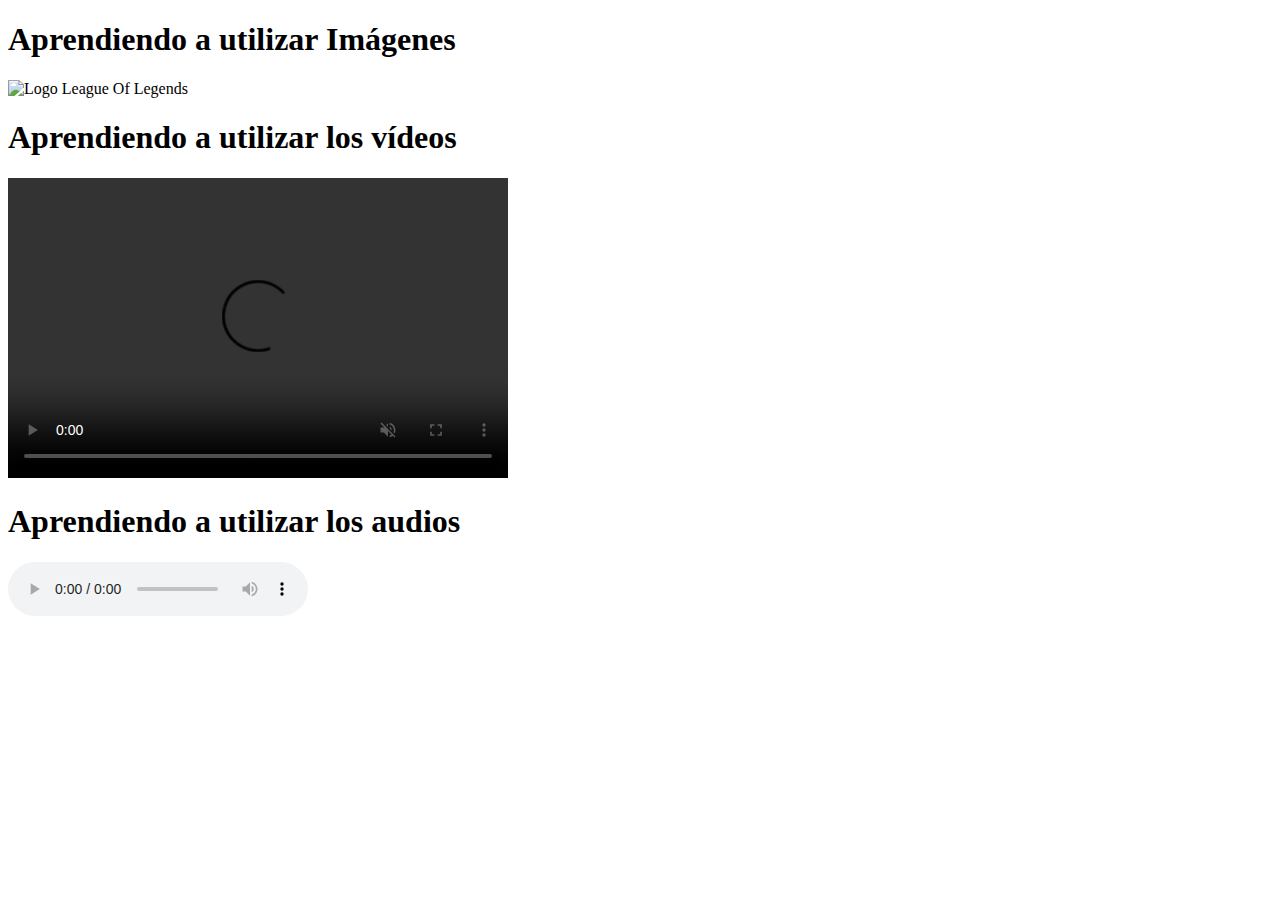
==== Multimedia.html @ 8d46fb20 "Ejercicio 1 - Aprendiendo a utilizar Media" ====
<!DOCTYPE html>
<html>
    <head>
        <title>Ejercicio 1 - Multimedia</title>
    </head>
    <body>
        <h1>Aprendiendo a utilizar Imágenes</h1>
        <img src="Media/League Of Legends.jpg" alt="Logo League Of Legends" width="500" height="300" />

        <h1>Aprendiendo a utilizar los vídeos</h1>
        <video controls autoplay loop muted width="500" height="300">
            <source src="Media/Pentakill Illaoi.mp4" type="video/mp4" />
        </video>

        <h1>Aprendiendo a utilizar los audios</h1>
        <audio controls autoplay loop>
            <source src="Media/Cancion.mp3" type="audio/mp3" />
        </audio>
    </body>
</html>
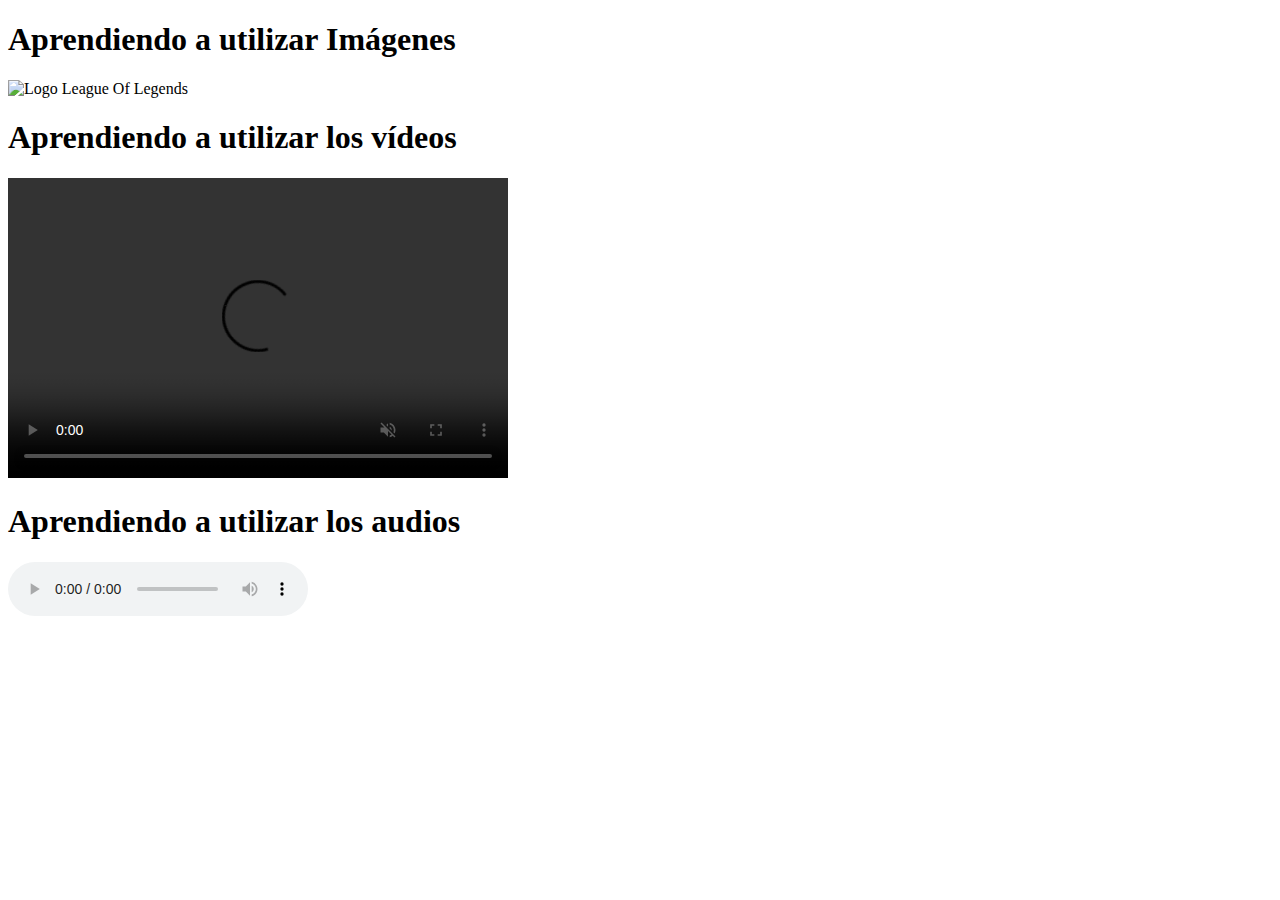
==== commit 6ef7ddb6: "Multimedia en HTML" ====
--- a/Multimedia.html
+++ b/Multimedia.html
@@ -1,20 +1,24 @@
 <!DOCTYPE html>
 <html>
     <head>
-        <title>Ejercicio 1 - Multimedia</title>
+        <title>Multimedia en HTML</title>
     </head>
     <body>
-        <h1>Aprendiendo a utilizar Imágenes</h1>
-        <img src="Media/League Of Legends.jpg" alt="Logo League Of Legends" width="500" height="300" />
-
-        <h1>Aprendiendo a utilizar los vídeos</h1>
-        <video controls autoplay loop muted width="500" height="300">
-            <source src="Media/Pentakill Illaoi.mp4" type="video/mp4" />
-        </video>
-
-        <h1>Aprendiendo a utilizar los audios</h1>
-        <audio controls autoplay loop>
-            <source src="Media/Cancion.mp3" type="audio/mp3" />
-        </audio>
+        <section>
+            <h1>Aprendiendo a utilizar Imágenes</h1>
+            <img src="Media/League Of Legends.jpg" alt="Logo League Of Legends" width="500" height="300" />
+        </section>
+        <section>
+            <h1>Aprendiendo a utilizar los vídeos</h1>
+            <video controls autoplay loop muted width="500" height="300">
+                <source src="Media/Pentakill Illaoi.mp4" type="video/mp4" />
+            </video>
+        </section>
+        <section>
+            <h1>Aprendiendo a utilizar los audios</h1>
+            <audio controls autoplay loop>
+                <source src="Media/Cancion.mp3" type="audio/mp3" />
+            </audio>
+        </section>
     </body>
 </html>